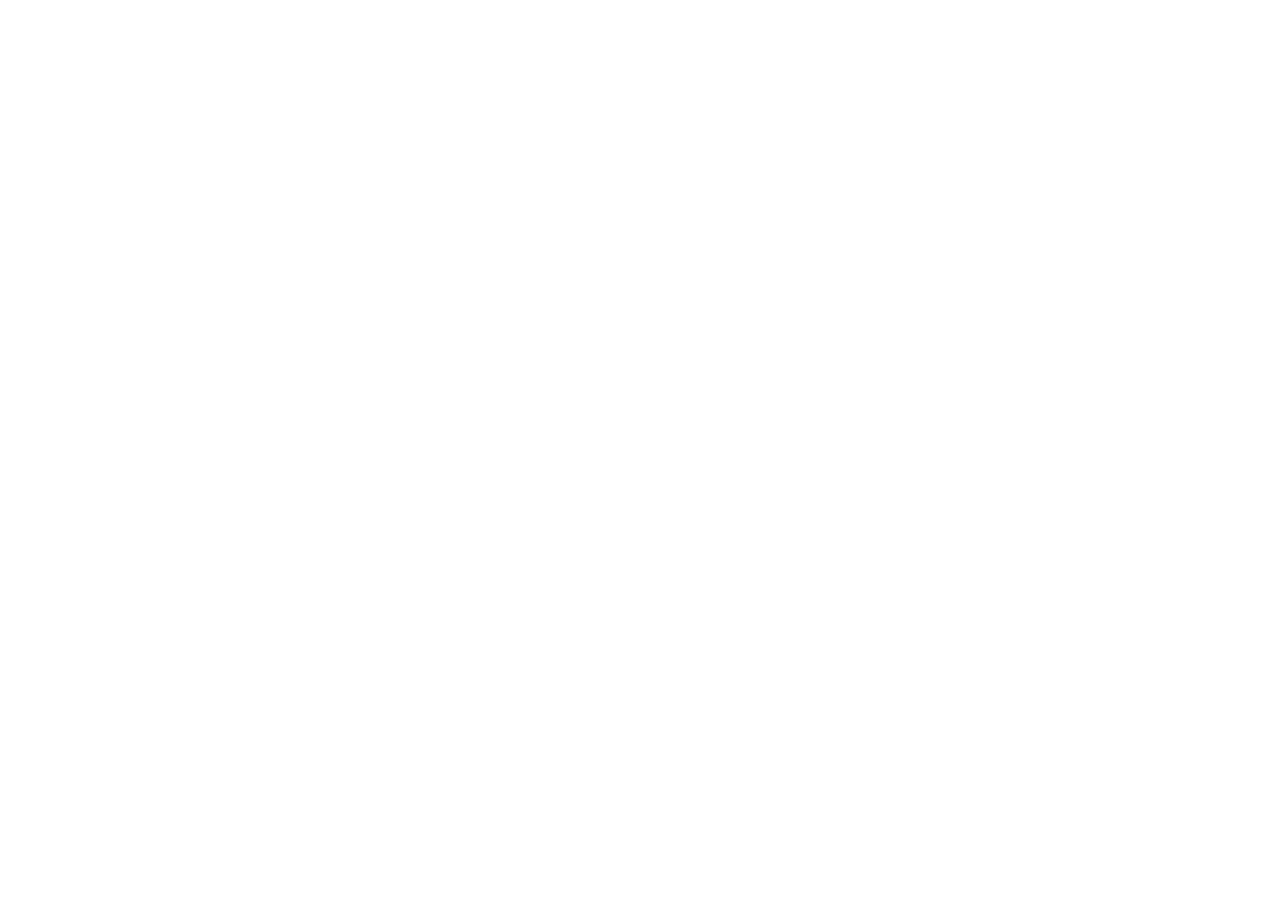
==== src/main/webapp/index.html @ 8a923cd2 "Add files via upload" ====
<!DOCTYPE HTML>
<html>

    <head>
        <title>Guacamole Tutorial</title>
    </head>

    <body>
        <!-- Guacamole -->
        <script type="text/javascript"
            src="guacamole-common-js/all.min.js"></script>

        <!-- Display -->
        <div id="display"></div>

        <!-- Init -->
        <script type="text/javascript"> /* <![CDATA[ */

            // Get display div from document
            var display = document.getElementById("display");

            // Instantiate client, using an HTTP tunnel for communications.
            var guac = new Guacamole.Client(
                new Guacamole.HTTPTunnel("tunnel")
            );

            // Add client to display div
            display.appendChild(guac.getDisplay().getElement());
            
            // Error handler
            guac.onerror = function(error) {
                alert(error);
            };

            // Connect
            guac.connect();

            // Disconnect on close
            window.onunload = function() {
                guac.disconnect();
            }

            // Mouse
            var mouse = new Guacamole.Mouse(guac.getDisplay().getElement());

            mouse.onmousedown = 
            mouse.onmouseup   =
            mouse.onmousemove = function(mouseState) {
                guac.sendMouseState(mouseState);
            };

            // Keyboard
            var keyboard = new Guacamole.Keyboard(document);

            keyboard.onkeydown = function (keysym) {
                guac.sendKeyEvent(1, keysym);
            };

            keyboard.onkeyup = function (keysym) {
                guac.sendKeyEvent(0, keysym);
            };

        /* ]]> */ </script>
    </body>

</html>
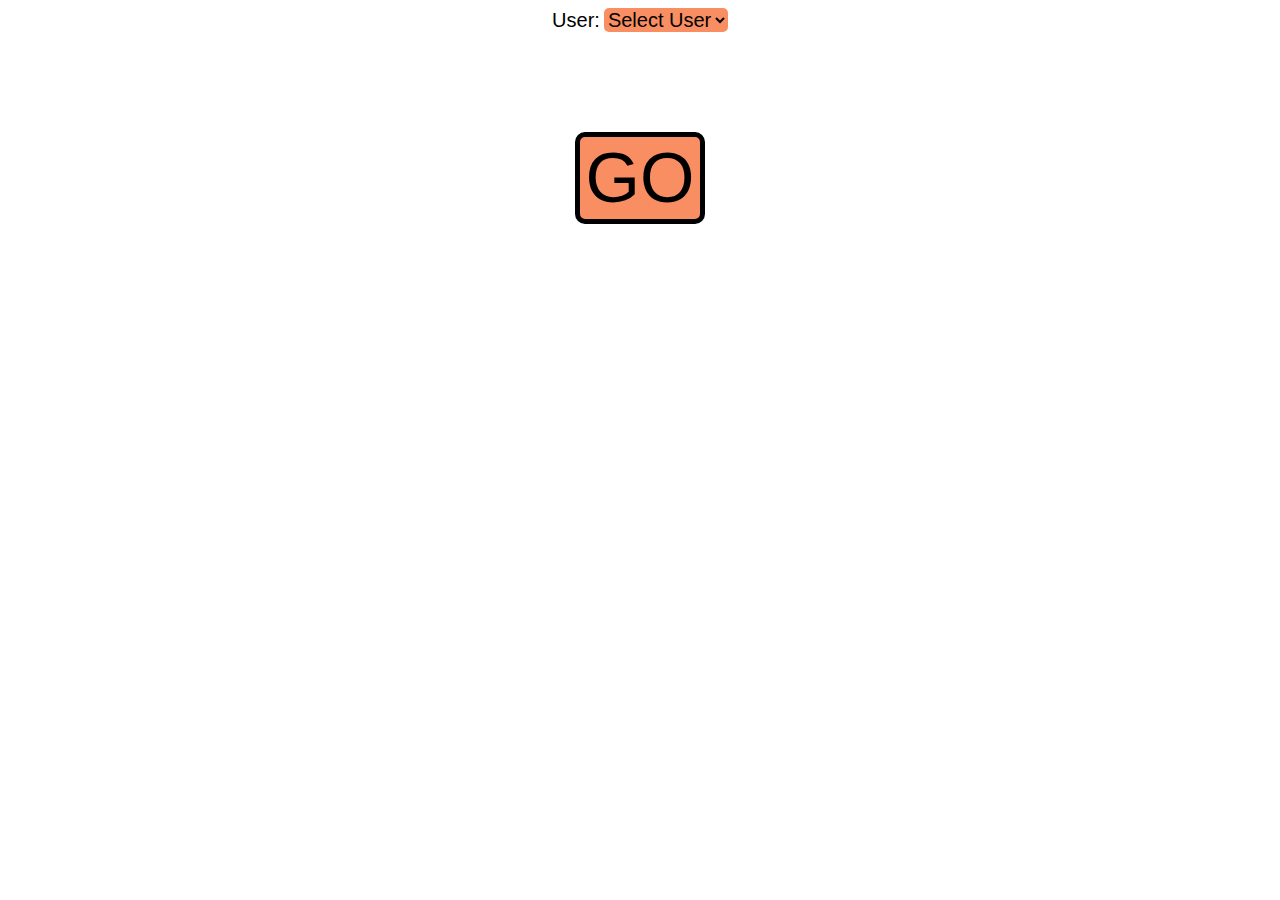
==== commit 1c01a8a4: "fixing stuff" ====
--- a/src/main/webapp/index.html
+++ b/src/main/webapp/index.html
@@ -1,66 +1,51 @@
-<!DOCTYPE HTML>
-<html>
+<!DOCTYPE html>
+<!--
+    Licensed to the Apache Software Foundation (ASF) under one
+    or more contributor license agreements.  See the NOTICE file
+    distributed with this work for additional information
+    regarding copyright ownership.  The ASF licenses this file
+    to you under the Apache License, Version 2.0 (the
+    "License"); you may not use this file except in compliance
+    with the License.  You may obtain a copy of the License at
 
-    <head>
-        <title>Guacamole Tutorial</title>
-    </head>
+      http://www.apache.org/licenses/LICENSE-2.0
 
-    <body>
-        <!-- Guacamole -->
-        <script type="text/javascript"
-            src="guacamole-common-js/all.min.js"></script>
-
-        <!-- Display -->
-        <div id="display"></div>
-
-        <!-- Init -->
-        <script type="text/javascript"> /* <![CDATA[ */
-
-            // Get display div from document
-            var display = document.getElementById("display");
-
-            // Instantiate client, using an HTTP tunnel for communications.
-            var guac = new Guacamole.Client(
-                new Guacamole.HTTPTunnel("tunnel")
-            );
-
-            // Add client to display div
-            display.appendChild(guac.getDisplay().getElement());
-            
-            // Error handler
-            guac.onerror = function(error) {
-                alert(error);
-            };
-
-            // Connect
-            guac.connect();
-
-            // Disconnect on close
-            window.onunload = function() {
-                guac.disconnect();
-            }
-
-            // Mouse
-            var mouse = new Guacamole.Mouse(guac.getDisplay().getElement());
-
-            mouse.onmousedown = 
-            mouse.onmouseup   =
-            mouse.onmousemove = function(mouseState) {
-                guac.sendMouseState(mouseState);
-            };
-
-            // Keyboard
-            var keyboard = new Guacamole.Keyboard(document);
-
-            keyboard.onkeydown = function (keysym) {
-                guac.sendKeyEvent(1, keysym);
-            };
-
-            keyboard.onkeyup = function (keysym) {
-                guac.sendKeyEvent(0, keysym);
-            };
-
-        /* ]]> */ </script>
-    </body>
-
+    Unless required by applicable law or agreed to in writing,
+    software distributed under the License is distributed on an
+    "AS IS" BASIS, WITHOUT WARRANTIES OR CONDITIONS OF ANY
+    KIND, either express or implied.  See the License for the
+    specific language governing permissions and limitations
+    under the License.
+-->
+<html lang="en">
+<head>
+    <meta charset="UTF-8">
+    <meta name="viewport" content="width=device-width, initial-scale=1.0">
+    <link rel="stylesheet" type="text/css" href="styles/guacamole.css">
+    <title>WELCOME TO CoStCoE</title>
+</head>
+<body>
+    <div id="select" class="center">
+        <label for="users" required>User:</label>
+        <select name="users" id="users">
+            <option value="" disabled selected hidden>Select User</option>
+            <option value="1">Aiden</option>
+            <option value="2">Test</option>
+        </select>
+    </div>
+    <div id="div1" class="center">
+        <a href="vnc.html">
+            <button>
+                GO
+            </button>
+        </a>
+    </div>
+    <script type="text/javascript">
+        var users = document.getElementById("users");
+        users.onclick = function(x){
+            localStorage.setItem('user', x.target.value);
+            console.log(x.target.value);
+        }
+    </script>
+</body>
 </html>--- a/src/main/webapp/styles/guacamole.css
+++ b/src/main/webapp/styles/guacamole.css
@@ -0,0 +1,72 @@
+/*
+ * Licensed to the Apache Software Foundation (ASF) under one
+ * or more contributor license agreements.  See the NOTICE file
+ * distributed with this work for additional information
+ * regarding copyright ownership.  The ASF licenses this file
+ * to you under the Apache License, Version 2.0 (the
+ * "License"); you may not use this file except in compliance
+ * with the License.  You may obtain a copy of the License at
+ *
+ *   http://www.apache.org/licenses/LICENSE-2.0
+ *
+ * Unless required by applicable law or agreed to in writing,
+ * software distributed under the License is distributed on an
+ * "AS IS" BASIS, WITHOUT WARRANTIES OR CONDITIONS OF ANY
+ * KIND, either express or implied.  See the License for the
+ * specific language governing permissions and limitations
+ * under the License.
+ */
+
+.guac-hide-cursor {
+    cursor: url('dot.gif'),default;
+}
+
+.center {
+    text-align: center;
+}
+
+#display {
+     cursor: none;
+}
+
+select {
+    margin: auto;
+    border-style: solid;
+    border: 5px;
+    border-radius: 5px;
+    border-color: black;
+    background-color: #fa8e63;
+    font-family: 'Trebuchet MS', 'Lucida Sans Unicode', 'Lucida Grande', 'Lucida Sans', Arial, sans-serif;
+    font-size: 20px;
+    transition-duration: 0.3s;
+}
+
+label {
+    font-family: 'Trebuchet MS', 'Lucida Sans Unicode', 'Lucida Grande', 'Lucida Sans', Arial, sans-serif;
+    font-size: 20px;
+}
+select:hover {
+    background-color: #ffb192;
+    transition-duration: 0.3s;
+}
+
+button {
+    margin: auto;
+    border: 5px;
+    border-style: solid;
+    background-color: #fa8e63;
+    border-color: black;
+    border-radius: 10px;
+    font-family: 'Trebuchet MS', 'Lucida Sans Unicode', 'Lucida Grande', 'Lucida Sans', Arial, sans-serif;
+    font-size: 70px;
+    transition-duration: 0.3s;
+}
+
+button:hover {
+    background-color: #ffb192;
+    transition-duration: 0.3s;
+}
+
+#div1 {
+    margin-top: 100px;
+}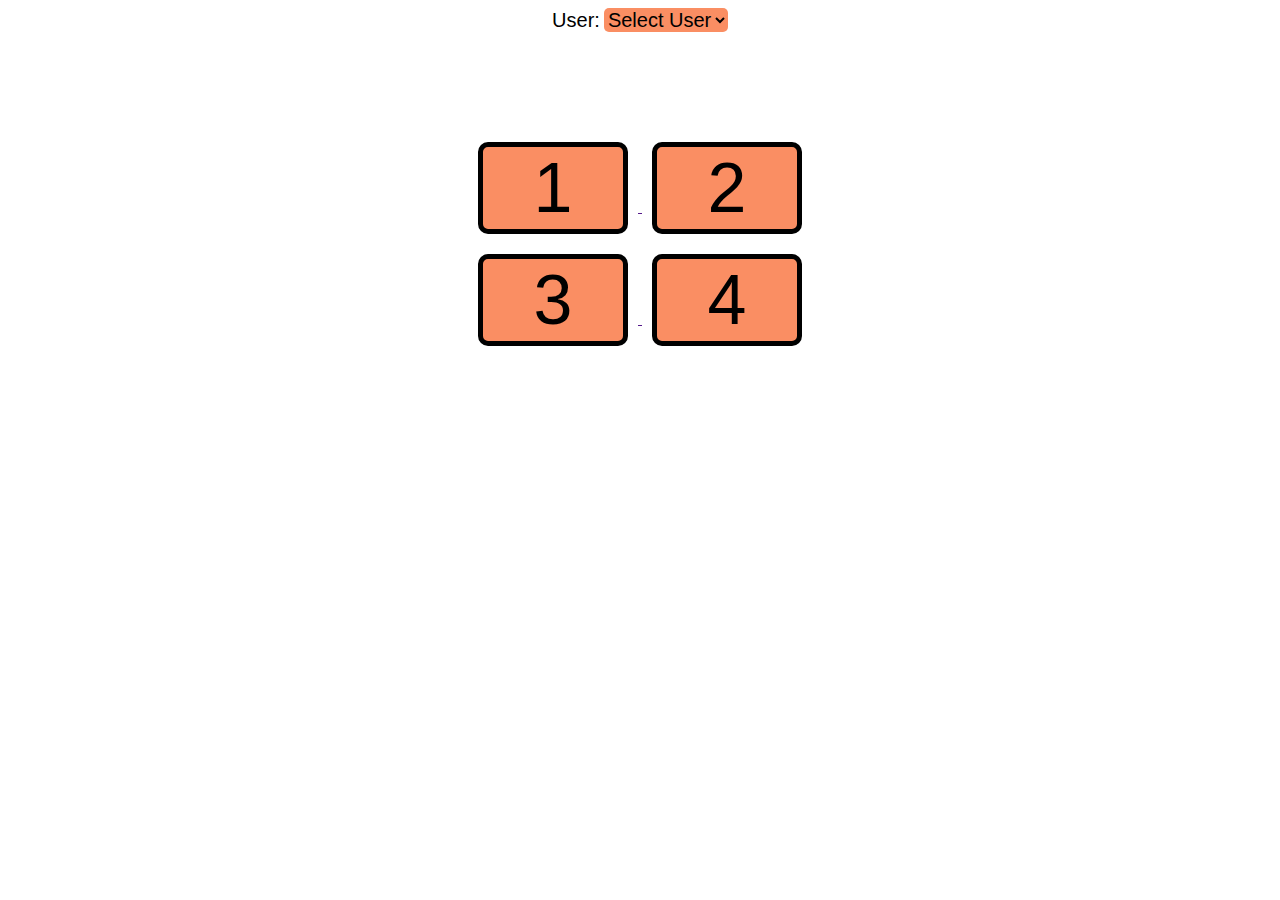
==== commit dc82b224: "Some HTML Changes" ====
--- a/src/main/webapp/index.html
+++ b/src/main/webapp/index.html
@@ -35,16 +35,43 @@
     </div>
     <div id="div1" class="center">
         <a href="vnc.html">
-            <button>
-                GO
+            <button value="1" class="imageButton">
+                1
+            </button>
+        </a>
+        <a href="vnc.html">
+            <button value="2" class="imageButton">
+                2
+            </button>
+        </a>
+        <a href="vnc.html">
+            <button value="3" class="imageButton">
+                3
+            </button>
+        </a>
+        <a href="vnc.html">
+            <button value="4" class="imageButton">
+                4
             </button>
         </a>
     </div>
     <script type="text/javascript">
         var users = document.getElementById("users");
         users.onclick = function(x){
-            localStorage.setItem('user', x.target.value);
+            sessionStorage.setItem('user', x.target.value);
             console.log(x.target.value);
+        }
+        window.onload = function(){
+            var buttons = document.getElementsByClassName('imageButton');
+            for (var i = 0; i < buttons.length; i++){
+                buttons[i].onclick = function(x){
+                    sessionStorage.setItem('image', x.target.value);
+                }
+            }
+            var links = document.getElementsByTagName('a');
+            for (var i = 0; i < links.length; i++){
+                links[i].setAttribute('href', '');
+            }
         }
     </script>
 </body>
--- a/src/main/webapp/styles/guacamole.css
+++ b/src/main/webapp/styles/guacamole.css
@@ -51,7 +51,8 @@
 }
 
 button {
-    margin: auto;
+    width: 150px;
+    margin: 10px;
     border: 5px;
     border-style: solid;
     background-color: #fa8e63;
@@ -69,4 +70,7 @@
 
 #div1 {
     margin-top: 100px;
+    margin-left: auto;
+    margin-right: auto;
+    width: 350px;
 }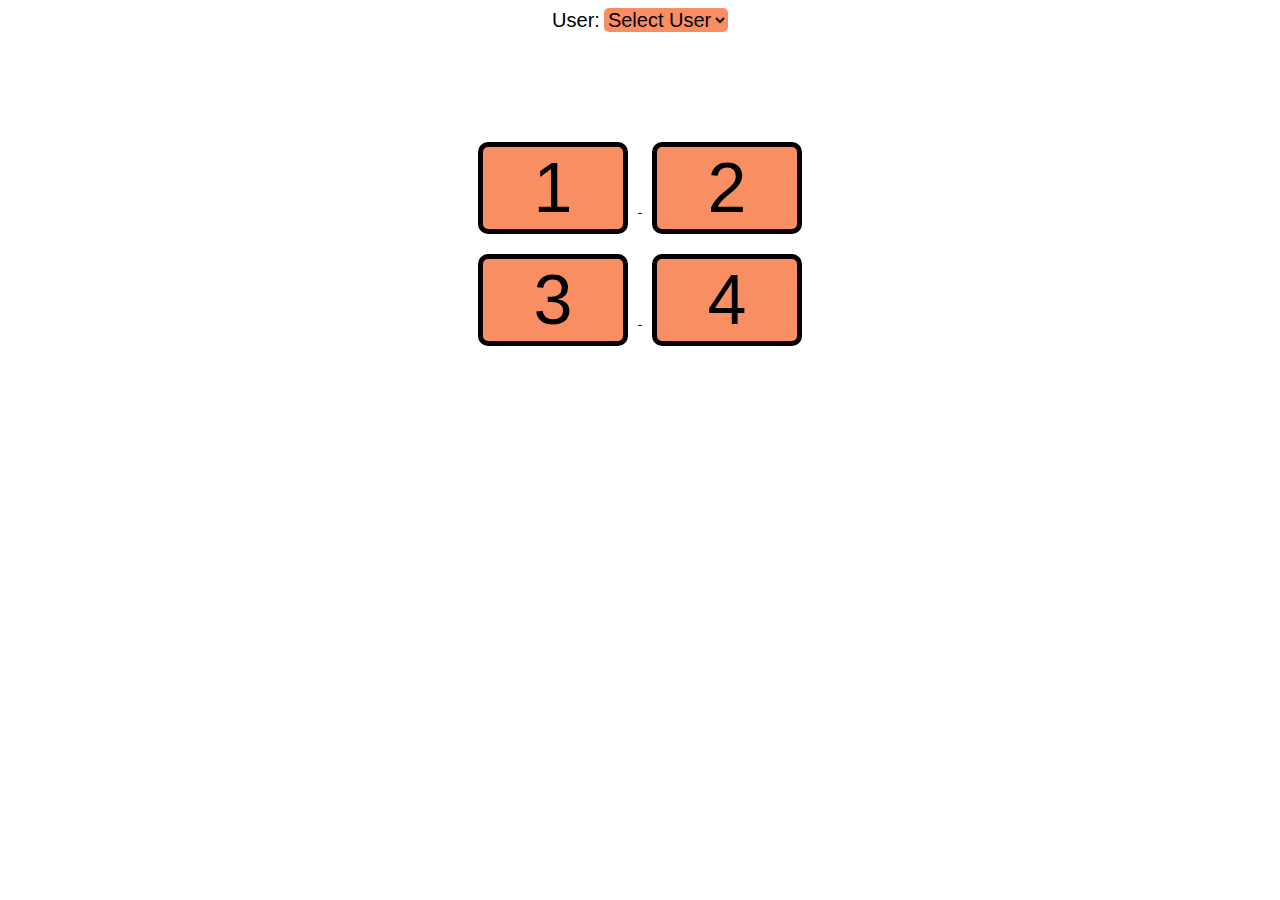
==== commit ab1880e3: "moved all user info to config" ====
--- a/src/main/webapp/index.html
+++ b/src/main/webapp/index.html
@@ -68,10 +68,10 @@
                     sessionStorage.setItem('image', x.target.value);
                 }
             }
-            var links = document.getElementsByTagName('a');
-            for (var i = 0; i < links.length; i++){
-                links[i].setAttribute('href', '');
-            }
+            // var links = document.getElementsByTagName('a');
+            // for (var i = 0; i < links.length; i++){
+            //     links[i].setAttribute('href', '');
+            // }
         }
     </script>
 </body>
